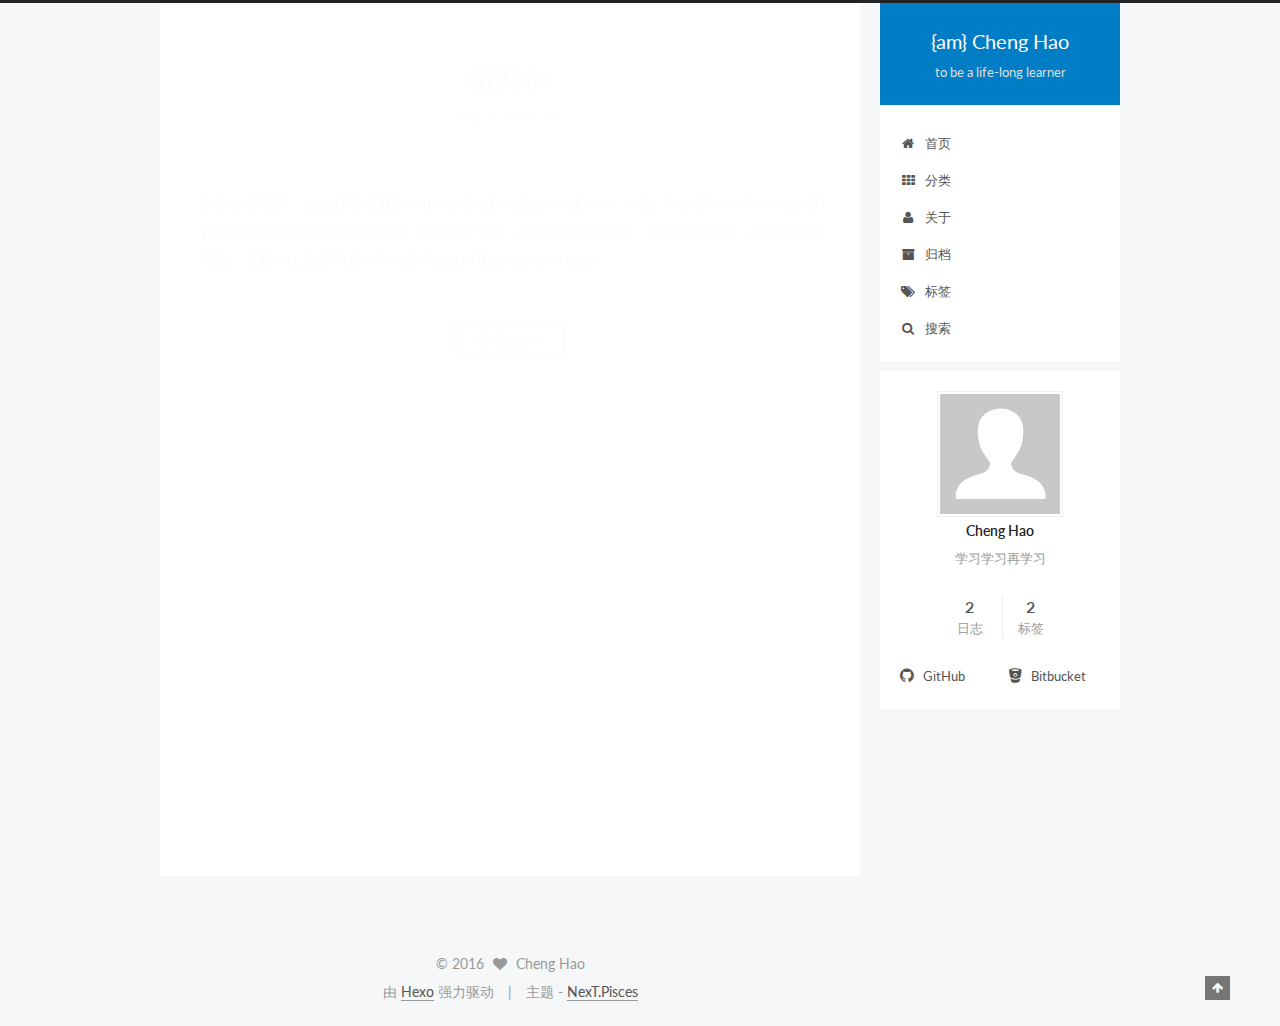
==== index.html @ 6aac7467 "Site updated: 2016-07-26 15:56:38" ====
<!doctype html>



  


<html class="theme-next pisces use-motion">
<head>
  <meta charset="UTF-8"/>
<meta http-equiv="X-UA-Compatible" content="IE=edge,chrome=1" />
<meta name="viewport" content="width=device-width, initial-scale=1, maximum-scale=1"/>



<meta http-equiv="Cache-Control" content="no-transform" />
<meta http-equiv="Cache-Control" content="no-siteapp" />












  
  
  <link href="/vendors/fancybox/source/jquery.fancybox.css?v=2.1.5" rel="stylesheet" type="text/css" />




  
  
  
  

  
    
    
  

  

  

  

  

  
    
    
    <link href="//fonts.googleapis.com/css?family=Lato:300,300italic,400,400italic,700,700italic&subset=latin,latin-ext" rel="stylesheet" type="text/css">
  






<link href="/vendors/font-awesome/css/font-awesome.min.css?v=4.4.0" rel="stylesheet" type="text/css" />

<link href="/css/main.css?v=5.0.1" rel="stylesheet" type="text/css" />


  <meta name="keywords" content="学习, ichenghao" />








  <link rel="shortcut icon" type="image/x-icon" href="/favicon.ico?v=5.0.1" />






<meta name="description" content="学习学习再学习">
<meta property="og:type" content="website">
<meta property="og:title" content="{am} Cheng Hao">
<meta property="og:url" content="https://ichenghao.github.io/index.html">
<meta property="og:site_name" content="{am} Cheng Hao">
<meta property="og:description" content="学习学习再学习">
<meta name="twitter:card" content="summary">
<meta name="twitter:title" content="{am} Cheng Hao">
<meta name="twitter:description" content="学习学习再学习">



<script type="text/javascript" id="hexo.configuration">
  var NexT = window.NexT || {};
  var CONFIG = {
    scheme: 'Pisces',
    sidebar: {"position":"right","display":"post"},
    fancybox: true,
    motion: true,
    duoshuo: {
      userId: 0,
      author: '博主'
    }
  };
</script>




  <link rel="canonical" href="https://ichenghao.github.io/"/>

  <title> {am} Cheng Hao </title>
</head>

<body itemscope itemtype="http://schema.org/WebPage" lang="zh-Hans">

  










  
  
    
  

  <div class="container one-collumn sidebar-position-right 
   page-home 
 ">
    <div class="headband"></div>

    <header id="header" class="header" itemscope itemtype="http://schema.org/WPHeader">
      <div class="header-inner"><div class="site-meta ">
  

  <div class="custom-logo-site-title">
    <a href="/"  class="brand" rel="start">
      <span class="logo-line-before"><i></i></span>
      <span class="site-title">{am} Cheng Hao</span>
      <span class="logo-line-after"><i></i></span>
    </a>
  </div>
  <p class="site-subtitle">to be a life-long learner</p>
</div>

<div class="site-nav-toggle">
  <button>
    <span class="btn-bar"></span>
    <span class="btn-bar"></span>
    <span class="btn-bar"></span>
  </button>
</div>

<nav class="site-nav">
  

  
    <ul id="menu" class="menu">
      
        
        <li class="menu-item menu-item-home">
          <a href="/" rel="section">
            
              <i class="menu-item-icon fa fa-fw fa-home"></i> <br />
            
            首页
          </a>
        </li>
      
        
        <li class="menu-item menu-item-categories">
          <a href="/categories" rel="section">
            
              <i class="menu-item-icon fa fa-fw fa-th"></i> <br />
            
            分类
          </a>
        </li>
      
        
        <li class="menu-item menu-item-about">
          <a href="/about" rel="section">
            
              <i class="menu-item-icon fa fa-fw fa-user"></i> <br />
            
            关于
          </a>
        </li>
      
        
        <li class="menu-item menu-item-archives">
          <a href="/archives" rel="section">
            
              <i class="menu-item-icon fa fa-fw fa-archive"></i> <br />
            
            归档
          </a>
        </li>
      
        
        <li class="menu-item menu-item-tags">
          <a href="/tags" rel="section">
            
              <i class="menu-item-icon fa fa-fw fa-tags"></i> <br />
            
            标签
          </a>
        </li>
      

      
        <li class="menu-item menu-item-search">
          
            <a href="javascript:;" class="popup-trigger">
          
            
              <i class="menu-item-icon fa fa-search fa-fw"></i> <br />
            
            搜索
          </a>
        </li>
      
    </ul>
  

  
    <div class="site-search">
      
  <div class="popup">
 <span class="search-icon fa fa-search"></span>
 <input type="text" id="local-search-input">
 <div id="local-search-result"></div>
 <span class="popup-btn-close">close</span>
</div>


    </div>
  
</nav>

 </div>
    </header>

    <main id="main" class="main">
      <div class="main-inner">
        <div class="content-wrap">
          <div id="content" class="content">
            
  <section id="posts" class="posts-expand">
    
      

  
  

  
  
  

  <article class="post post-type-normal " itemscope itemtype="http://schema.org/Article">

    
      <header class="post-header">

        
        
          <h1 class="post-title" itemprop="name headline">
            
            
              
                
                <a class="post-title-link" href="/2016/07/14/初识Git/" itemprop="url">
                  初识Git
                </a>
              
            
          </h1>
        

        <div class="post-meta">
          <span class="post-time">
            <span class="post-meta-item-icon">
              <i class="fa fa-calendar-o"></i>
            </span>
            <span class="post-meta-item-text">发表于</span>
            <time itemprop="dateCreated" datetime="2016-07-14T09:56:16+08:00" content="2016-07-14">
              2016-07-14
            </time>
          </span>

          

          
            
          

          

          
          

          
        </div>
      </header>
    


    <div class="post-body" itemprop="articleBody">

      
      

      
        
          
          刚开始学习Git，在执行了几遍$ mkdir test$ cd test$ git init$ echo "Hello, World!" &gt; helloworld.txt$ git add helloworld.txt$ git commit -m 'initial'
之后，还是感觉不太明白，索性硬着头皮，从工作原理开始。

从根本上来讲Git是一个内容寻址文件系统（content-addr
          ...

          <div class="post-more-link text-center">
            <a class="btn" href="/2016/07/14/初识Git/#more" rel="contents">
              阅读全文 &raquo;
            </a>
          </div>
        
      
    </div>

    <div>
      
    </div>

    <div>
      
    </div>

    <footer class="post-footer">
      

      

      
      
        <div class="post-eof"></div>
      
    </footer>
  </article>


    
      

  
  

  
  
  

  <article class="post post-type-normal " itemscope itemtype="http://schema.org/Article">

    
      <header class="post-header">

        
        
          <h1 class="post-title" itemprop="name headline">
            
            
              
                
                <a class="post-title-link" href="/2016/07/07/使用Hexo写博客/" itemprop="url">
                  使用Hexo写博客
                </a>
              
            
          </h1>
        

        <div class="post-meta">
          <span class="post-time">
            <span class="post-meta-item-icon">
              <i class="fa fa-calendar-o"></i>
            </span>
            <span class="post-meta-item-text">发表于</span>
            <time itemprop="dateCreated" datetime="2016-07-07T07:07:07+08:00" content="2016-07-07">
              2016-07-07
            </time>
          </span>

          

          
            
          

          

          
          

          
        </div>
      </header>
    


    <div class="post-body" itemprop="articleBody">

      
      

      
        
          
          学习一门新技能，一个方法就是照着文档或教程“一步一步跟下来”，然后重复再重复……开始可能不理解，慢慢地就变成“理所当然”了。
什么是HexoHexo是一个快速、简洁且高效的博客框架。Hexo使用Markdown解析文章，几秒即可生成静态网页。
安装安装Git
Windows：下载安装程序进行安装
Ubuntu：sudo apt-get intall git
CentOS：sudo yum inst
          ...

          <div class="post-more-link text-center">
            <a class="btn" href="/2016/07/07/使用Hexo写博客/#more" rel="contents">
              阅读全文 &raquo;
            </a>
          </div>
        
      
    </div>

    <div>
      
    </div>

    <div>
      
    </div>

    <footer class="post-footer">
      

      

      
      
        <div class="post-eof"></div>
      
    </footer>
  </article>


    
  </section>

  


          </div>
          


          

        </div>
        
          
  
  <div class="sidebar-toggle">
    <div class="sidebar-toggle-line-wrap">
      <span class="sidebar-toggle-line sidebar-toggle-line-first"></span>
      <span class="sidebar-toggle-line sidebar-toggle-line-middle"></span>
      <span class="sidebar-toggle-line sidebar-toggle-line-last"></span>
    </div>
  </div>

  <aside id="sidebar" class="sidebar">
    <div class="sidebar-inner">

      

      

      <section class="site-overview sidebar-panel  sidebar-panel-active ">
        <div class="site-author motion-element" itemprop="author" itemscope itemtype="http://schema.org/Person">
          <img class="site-author-image" itemprop="image"
               src="/images/avatar.gif"
               alt="Cheng Hao" />
          <p class="site-author-name" itemprop="name">Cheng Hao</p>
          <p class="site-description motion-element" itemprop="description">学习学习再学习</p>
        </div>
        <nav class="site-state motion-element">
          <div class="site-state-item site-state-posts">
            <a href="/archives">
              <span class="site-state-item-count">2</span>
              <span class="site-state-item-name">日志</span>
            </a>
          </div>

          

          
            <div class="site-state-item site-state-tags">
              <a href="/tags">
                <span class="site-state-item-count">2</span>
                <span class="site-state-item-name">标签</span>
              </a>
            </div>
          

        </nav>

        

        <div class="links-of-author motion-element">
          
            
              <span class="links-of-author-item">
                <a href="https://github.com/ichenghao" target="_blank" title="GitHub">
                  
                    <i class="fa fa-fw fa-github"></i>
                  
                  GitHub
                </a>
              </span>
            
              <span class="links-of-author-item">
                <a href="https://bitbucket.org/ichenghao" target="_blank" title="Bitbucket">
                  
                    <i class="fa fa-fw fa-bitbucket"></i>
                  
                  Bitbucket
                </a>
              </span>
            
          
        </div>

        
        

        
        

      </section>

      

    </div>
  </aside>


        
      </div>
    </main>

    <footer id="footer" class="footer">
      <div class="footer-inner">
        <div class="copyright" >
  
  &copy; 
  <span itemprop="copyrightYear">2016</span>
  <span class="with-love">
    <i class="fa fa-heart"></i>
  </span>
  <span class="author" itemprop="copyrightHolder">Cheng Hao</span>
</div>

<div class="powered-by">
  由 <a class="theme-link" href="http://hexo.io">Hexo</a> 强力驱动
</div>

<div class="theme-info">
  主题 -
  <a class="theme-link" href="https://github.com/iissnan/hexo-theme-next">
    NexT.Pisces
  </a>
</div>

        

        
      </div>
    </footer>

    <div class="back-to-top">
      <i class="fa fa-arrow-up"></i>
    </div>
  </div>

  

<script type="text/javascript">
  if (Object.prototype.toString.call(window.Promise) !== '[object Function]') {
    window.Promise = null;
  }
</script>









  



  
  <script type="text/javascript" src="/vendors/jquery/index.js?v=2.1.3"></script>

  
  <script type="text/javascript" src="/vendors/fastclick/lib/fastclick.min.js?v=1.0.6"></script>

  
  <script type="text/javascript" src="/vendors/jquery_lazyload/jquery.lazyload.js?v=1.9.7"></script>

  
  <script type="text/javascript" src="/vendors/velocity/velocity.min.js?v=1.2.1"></script>

  
  <script type="text/javascript" src="/vendors/velocity/velocity.ui.min.js?v=1.2.1"></script>

  
  <script type="text/javascript" src="/vendors/fancybox/source/jquery.fancybox.pack.js?v=2.1.5"></script>


  


  <script type="text/javascript" src="/js/src/utils.js?v=5.0.1"></script>

  <script type="text/javascript" src="/js/src/motion.js?v=5.0.1"></script>



  
  


  <script type="text/javascript" src="/js/src/affix.js?v=5.0.1"></script>

  <script type="text/javascript" src="/js/src/schemes/pisces.js?v=5.0.1"></script>



  

  


  <script type="text/javascript" src="/js/src/bootstrap.js?v=5.0.1"></script>



  



  




  
  
  <script type="text/javascript">
    // Popup Window;
    var isfetched = false;
    // Search DB path;
    var search_path = "search.xml";
    if (search_path.length == 0) {
       search_path = "search.xml";
    }
    var path = "/" + search_path;
    // monitor main search box;

    function proceedsearch() {
      $("body").append('<div class="popoverlay">').css('overflow', 'hidden');
      $('.popup').toggle();

    }
    // search function;
    var searchFunc = function(path, search_id, content_id) {
    'use strict';
    $.ajax({
        url: path,
        dataType: "xml",
        async: true,
        success: function( xmlResponse ) {
            // get the contents from search data
            isfetched = true;
            $('.popup').detach().appendTo('.header-inner');
            var datas = $( "entry", xmlResponse ).map(function() {
                return {
                    title: $( "title", this ).text(),
                    content: $("content",this).text(),
                    url: $( "url" , this).text()
                };
            }).get();
            var $input = document.getElementById(search_id);
            var $resultContent = document.getElementById(content_id);
            $input.addEventListener('input', function(){
                var matchcounts = 0;
                var str='<ul class=\"search-result-list\">';
                var keywords = this.value.trim().toLowerCase().split(/[\s\-]+/);
                $resultContent.innerHTML = "";
                if (this.value.trim().length > 1) {
                // perform local searching
                datas.forEach(function(data) {
                    var isMatch = true;
                    var content_index = [];
                    var data_title = data.title.trim().toLowerCase();
                    var data_content = data.content.trim().replace(/<[^>]+>/g,"").toLowerCase();
                    var data_url = data.url;
                    var index_title = -1;
                    var index_content = -1;
                    var first_occur = -1;
                    // only match artiles with not empty titles and contents
                    if(data_title != '' && data_content != '') {
                        keywords.forEach(function(keyword, i) {
                            index_title = data_title.indexOf(keyword);
                            index_content = data_content.indexOf(keyword);
                            if( index_title < 0 && index_content < 0 ){
                                isMatch = false;
                            } else {
                                if (index_content < 0) {
                                    index_content = 0;
                                }
                                if (i == 0) {
                                    first_occur = index_content;
                                }
                            }
                        });
                    }
                    // show search results
                    if (isMatch) {
                        matchcounts += 1;
                        str += "<li><a href='"+ data_url +"' class='search-result-title'>"+ data_title +"</a>";
                        var content = data.content.trim().replace(/<[^>]+>/g,"");
                        if (first_occur >= 0) {
                            // cut out 100 characters
                            var start = first_occur - 20;
                            var end = first_occur + 80;
                            if(start < 0){
                                start = 0;
                            }
                            if(start == 0){
                                end = 50;
                            }
                            if(end > content.length){
                                end = content.length;
                            }
                            var match_content = content.substring(start, end);
                            // highlight all keywords
                            keywords.forEach(function(keyword){
                                var regS = new RegExp(keyword, "gi");
                                match_content = match_content.replace(regS, "<b class=\"search-keyword\">"+keyword+"</b>");
                            });

                            str += "<p class=\"search-result\">" + match_content +"...</p>"
                        }
                        str += "</li>";
                    }
                })};
                str += "</ul>";
                if (matchcounts == 0) { str = '<div id="no-result"><i class="fa fa-frown-o fa-5x" /></div>' }
                if (keywords == "") { str = '<div id="no-result"><i class="fa fa-search fa-5x" /></div>' }
                $resultContent.innerHTML = str;
            });
            proceedsearch();
        }
    });}

    // handle and trigger popup window;
    $('.popup-trigger').click(function(e) {
      e.stopPropagation();
      if (isfetched == false) {
        searchFunc(path, 'local-search-input', 'local-search-result');
      } else {
        proceedsearch();
      };

    });

    $('.popup-btn-close').click(function(e){
      $('.popup').hide();
      $(".popoverlay").remove();
      $('body').css('overflow', '');
    });
    $('.popup').click(function(e){
      e.stopPropagation();
    });
  </script>


  

  

  

</body>
</html>
---- css/main.css ----
/* normalize.css v3.0.2 | MIT License | git.io/normalize */
html {
  font-family: sans-serif; /* 1 */
  -ms-text-size-adjust: 100%; /* 2 */
  -webkit-text-size-adjust: 100%; /* 2 */
}
body {
  margin: 0;
}
article,
aside,
details,
figcaption,
figure,
footer,
header,
hgroup,
main,
menu,
nav,
section,
summary {
  display: block;
}
audio,
canvas,
progress,
video {
  display: inline-block; /* 1 */
  vertical-align: baseline; /* 2 */
}
audio:not([controls]) {
  display: none;
  height: 0;
}
[hidden],
template {
  display: none;
}
a {
  background-color: transparent;
}
a:active,
a:hover {
  outline: 0;
}
abbr[title] {
  border-bottom: 1px dotted;
}
b,
strong {
  font-weight: bold;
}
dfn {
  font-style: italic;
}
h1 {
  font-size: 2em;
  margin: 0.67em 0;
}
mark {
  background: #ff0;
  color: #000;
}
small {
  font-size: 80%;
}
sub,
sup {
  font-size: 75%;
  line-height: 0;
  position: relative;
  vertical-align: baseline;
}
sup {
  top: -0.5em;
}
sub {
  bottom: -0.25em;
}
img {
  border: 0;
}
svg:not(:root) {
  overflow: hidden;
}
figure {
  margin: 1em 40px;
}
hr {
  -moz-box-sizing: content-box;
  box-sizing: content-box;
  height: 0;
}
pre {
  overflow: auto;
}
code,
kbd,
pre,
samp {
  font-family: monospace, monospace;
  font-size: 1em;
}
button,
input,
optgroup,
select,
textarea {
  color: inherit; /* 1 */
  font: inherit; /* 2 */
  margin: 0; /* 3 */
}
button {
  overflow: visible;
}
button,
select {
  text-transform: none;
}
button,
html input[type="button"],
input[type="reset"],
input[type="submit"] {
  -webkit-appearance: button; /* 2 */
  cursor: pointer; /* 3 */
}
button[disabled],
html input[disabled] {
  cursor: default;
}
button::-moz-focus-inner,
input::-moz-focus-inner {
  border: 0;
  padding: 0;
}
input {
  line-height: normal;
}
input[type="checkbox"],
input[type="radio"] {
  box-sizing: border-box; /* 1 */
  padding: 0; /* 2 */
}
input[type="number"]::-webkit-inner-spin-button,
input[type="number"]::-webkit-outer-spin-button {
  height: auto;
}
input[type="search"] {
  -webkit-appearance: textfield; /* 1 */
  -moz-box-sizing: content-box;
  -webkit-box-sizing: content-box; /* 2 */
  box-sizing: content-box;
}
input[type="search"]::-webkit-search-cancel-button,
input[type="search"]::-webkit-search-decoration {
  -webkit-appearance: none;
}
fieldset {
  border: 1px solid #c0c0c0;
  margin: 0 2px;
  padding: 0.35em 0.625em 0.75em;
}
legend {
  border: 0; /* 1 */
  padding: 0; /* 2 */
}
textarea {
  overflow: auto;
}
optgroup {
  font-weight: bold;
}
table {
  border-collapse: collapse;
  border-spacing: 0;
}
td,
th {
  padding: 0;
}
::selection {
  background: #262a30;
  color: #fff;
}
body {
  position: relative;
  font-family: 'Lato', "PingFang SC", "Microsoft YaHei", sans-serif;
  font-size: 14px;
  line-height: 2;
  color: #555;
  background: #fff;
}
@media (max-width: 767px) {
  body {
    padding-right: 0 !important;
  }
}
@media (min-width: 768px) and (max-width: 991px) {
  body {
    padding-right: 0 !important;
  }
}
@media (min-width: 1600px) {
  body {
    font-size: 16px;
  }
}
h1,
h2,
h3,
h4,
h5,
h6 {
  margin: 0;
  padding: 0;
  font-weight: bold;
  line-height: 1.5;
  font-family: 'Lato', "PingFang SC", "Microsoft YaHei", sans-serif;
}
h2,
h3,
h4,
h5,
h6 {
  margin: 20px 0 15px;
}
h1 {
  font-size: 22px;
}
@media (max-width: 767px) {
  h1 {
    font-size: 18px;
  }
}
h2 {
  font-size: 20px;
}
@media (max-width: 767px) {
  h2 {
    font-size: 16px;
  }
}
h3 {
  font-size: 18px;
}
@media (max-width: 767px) {
  h3 {
    font-size: 14px;
  }
}
h4 {
  font-size: 16px;
}
@media (max-width: 767px) {
  h4 {
    font-size: 12px;
  }
}
h5 {
  font-size: 14px;
}
@media (max-width: 767px) {
  h5 {
    font-size: 10px;
  }
}
h6 {
  font-size: 12px;
}
@media (max-width: 767px) {
  h6 {
    font-size: 8px;
  }
}
p {
  margin: 0 0 25px 0;
}
a {
  color: #555;
  text-decoration: none;
  border-bottom: 1px solid #999;
  word-wrap: break-word;
}
a:hover {
  color: #222;
  border-bottom-color: #222;
}
ul {
  list-style: none;
}
blockquote {
  margin: 0;
  padding: 0;
}
img {
  display: block;
  margin: auto;
  max-width: 100%;
  height: auto;
}
hr {
  margin: 40px 0;
  height: 3px;
  border: none;
  background-color: #ddd;
  background-image: repeating-linear-gradient(-45deg, #fff, #fff 4px, transparent 4px, transparent 8px);
}
blockquote {
  padding: 0 15px;
  color: #666;
  border-left: 4px solid #ddd;
}
blockquote cite::before {
  content: "-";
  padding: 0 5px;
}
dt {
  font-weight: 700;
}
dd {
  margin: 0;
  padding: 0;
}
.text-left {
  text-align: left;
}
.text-center {
  text-align: center;
}
.text-right {
  text-align: right;
}
.text-justify {
  text-align: justify;
}
.text-nowrap {
  white-space: nowrap;
}
.text-lowercase {
  text-transform: lowercase;
}
.text-uppercase {
  text-transform: uppercase;
}
.text-capitalize {
  text-transform: capitalize;
}
.center-block {
  display: block;
  margin-left: auto;
  margin-right: auto;
}
.clearfix:before,
.clearfix:after {
  content: " ";
  display: table;
}
.clearfix:after {
  clear: both;
}
.pullquote {
  width: 45%;
}
.pullquote.left {
  float: left;
  margin-left: 5px;
  margin-right: 10px;
}
.pullquote.right {
  float: right;
  margin-left: 10px;
  margin-right: 5px;
}
.affix.affix.affix {
  position: fixed;
}
.translation {
  margin-top: -20px;
  font-size: 14px;
  color: #999;
}
.scrollbar-measure {
  width: 100px;
  height: 100px;
  overflow: scroll;
  position: absolute;
  top: -9999px;
}
.use-motion .motion-element {
  opacity: 0;
}
#local-search-input {
  padding: 3px;
  border: none;
  text-indent: 14px;
  border-radius: 0;
  width: 140px;
  outline: none;
  border-bottom: 1px solid #999;
  background: inherit;
  opacity: 0.5;
}
#local-search-input:focus {
  opacity: 1;
}
.search-icon {
  position: absolute;
  top: 9px;
}
table {
  margin: 20px 0;
  width: 100%;
  border-collapse: collapse;
  border-spacing: 0;
  border: 1px solid #ddd;
  font-size: 14px;
  table-layout: fixed;
  word-wrap: break-all;
}
table>tbody>tr:nth-of-type(odd) {
  background-color: #f9f9f9;
}
table>tbody>tr:hover {
  background-color: #f5f5f5;
}
caption,
th,
td {
  padding: 8px;
  text-align: left;
  vertical-align: middle;
  font-weight: normal;
}
th,
td {
  border-bottom: 3px solid #ddd;
  border-right: 1px solid #eee;
}
th {
  padding-bottom: 10px;
  font-weight: 700;
}
td {
  border-bottom-width: 1px;
}
html,
body {
  height: 100%;
}
.container {
  position: relative;
  min-height: 100%;
}
.header-inner {
  margin: 0 auto;
  padding: 100px 0 70px;
  width: 700px;
}
@media (min-width: 1600px) {
  .container .header-inner {
    width: 900px;
  }
}
.main {
  padding-bottom: 150px;
}
.main-inner {
  margin: 0 auto;
  width: 700px;
}
@media (min-width: 1600px) {
  .container .main-inner {
    width: 900px;
  }
}
.footer {
  position: absolute;
  left: 0;
  bottom: 0;
  width: 100%;
  min-height: 50px;
}
.footer-inner {
  box-sizing: border-box;
  margin: 20px auto;
  width: 700px;
}
@media (min-width: 1600px) {
  .container .footer-inner {
    width: 900px;
  }
}
pre,
.highlight {
  overflow: auto;
  margin: 20px 0;
  padding: 15px;
  font-size: 13px;
  color: #4d4d4c;
  background: #f7f7f7;
  line-height: 1.6;
}
pre,
code {
  font-family: consolas, Menlo, "PingFang SC", "Microsoft YaHei", monospace;
}
code {
  padding: 2px 4px;
  word-break: break-all;
  color: #555;
  background: #eee;
  border-radius: 4px;
  font-size: 13px;
}
pre code {
  padding: 0;
  color: #4d4d4c;
  background: none;
  text-shadow: none;
}
.highlight pre {
  border: none;
  margin: 0;
  padding: 1px;
}
.highlight table {
  margin: 0;
  width: auto;
  border: none;
}
.highlight td {
  border: none;
  padding: 0;
}
.highlight figcaption {
  font-size: 1em;
  color: #4d4d4c;
  line-height: 1em;
  margin-bottom: 1em;
}
.highlight figcaption:before,
.highlight figcaption:after {
  content: " ";
  display: table;
}
.highlight figcaption:after {
  clear: both;
}
.highlight figcaption a {
  float: right;
  color: #4d4d4c;
}
.highlight figcaption a:hover {
  border-bottom-color: #4d4d4c;
}
.highlight .gutter pre {
  color: #666;
  text-align: right;
  padding-right: 20px;
}
.highlight .line {
  height: 20px;
}
.gist table {
  width: auto;
}
.gist table td {
  border: none;
}
pre .comment {
  color: #8e908c;
}
pre .variable,
pre .attribute,
pre .tag,
pre .regexp,
pre .ruby .constant,
pre .xml .tag .title,
pre .xml .pi,
pre .xml .doctype,
pre .html .doctype,
pre .css .id,
pre .css .class,
pre .css .pseudo {
  color: #c82829;
}
pre .number,
pre .preprocessor,
pre .built_in,
pre .literal,
pre .params,
pre .constant,
pre .command {
  color: #f5871f;
}
pre .ruby .class .title,
pre .css .rules .attribute,
pre .string,
pre .value,
pre .inheritance,
pre .header,
pre .ruby .symbol,
pre .xml .cdata,
pre .special,
pre .number,
pre .formula {
  color: #718c00;
}
pre .title,
pre .css .hexcolor {
  color: #3e999f;
}
pre .function,
pre .python .decorator,
pre .python .title,
pre .ruby .function .title,
pre .ruby .title .keyword,
pre .perl .sub,
pre .javascript .title,
pre .coffeescript .title {
  color: #4271ae;
}
pre .keyword,
pre .javascript .function {
  color: #8959a8;
}
.full-image.full-image.full-image {
  border: none;
  max-width: 100%;
  width: auto;
  margin: 20px auto;
}
@media (min-width: 992px) {
  .full-image.full-image.full-image {
    max-width: none;
    width: 126%;
    margin: 0 -13%;
  }
}
.blockquote-center,
.page-home .post-type-quote blockquote,
.page-post-detail .post-type-quote blockquote {
  position: relative;
  margin: 40px 0;
  padding: 0;
  border-left: none;
  text-align: center;
}
.blockquote-center::before,
.page-home .post-type-quote blockquote::before,
.page-post-detail .post-type-quote blockquote::before,
.blockquote-center::after,
.page-home .post-type-quote blockquote::after,
.page-post-detail .post-type-quote blockquote::after {
  position: absolute;
  content: ' ';
  display: block;
  width: 100%;
  height: 24px;
  opacity: 0.2;
  background-repeat: no-repeat;
  background-position: 0 -6px;
  background-size: 22px 22px;
}
.blockquote-center::before,
.page-home .post-type-quote blockquote::before,
.page-post-detail .post-type-quote blockquote::before {
  top: -20px;
  background-image: url("../images/quote-l.svg");
  border-top: 1px solid #ccc;
}
.blockquote-center::after,
.page-home .post-type-quote blockquote::after,
.page-post-detail .post-type-quote blockquote::after {
  bottom: -20px;
  background-image: url("../images/quote-r.svg");
  border-bottom: 1px solid #ccc;
  background-position: 100% 8px;
}
.blockquote-center p,
.page-home .post-type-quote blockquote p,
.page-post-detail .post-type-quote blockquote p,
.blockquote-center div,
.page-home .post-type-quote blockquote div,
.page-post-detail .post-type-quote blockquote div {
  text-align: center;
}
.post .post-body .group-picture img {
  box-sizing: border-box;
  padding: 0 3px;
  border: none;
}
.post .group-picture-row {
  overflow: hidden;
  margin-top: 6px;
}
.post .group-picture-row:first-child {
  margin-top: 0;
}
.post .group-picture-column {
  float: left;
}
.page-post-detail .post-body .group-picture-column {
  float: none;
  margin-top: 10px;
  width: auto !important;
}
.page-post-detail .post-body .group-picture-column img {
  margin: 0 auto;
}
.page-archive .group-picture-container {
  overflow: hidden;
}
.page-archive .group-picture-row {
  float: left;
}
.page-archive .group-picture-row:first-child {
  margin-top: 6px;
}
.page-archive .group-picture-column {
  max-width: 150px;
  max-height: 150px;
}
.btn {
  display: inline-block;
  padding: 0 20px;
  font-size: 14px;
  color: #fff;
  background: #222;
  border: 2px solid #555;
  text-decoration: none;
  border-radius: 0;
  transition-property: background-color;
  transition-duration: 0.2s;
  transition-timing-function: ease-in-out;
  transition-delay: 0s;
}
.btn:hover,
.post-more-link .btn:hover {
  border-color: #222;
  color: #fff;
  background: #222;
}
.btn-bar {
  display: block;
  width: 22px;
  height: 2px;
  background: #555;
  border-radius: 1px;
}
.btn-bar+.btn-bar {
  margin-top: 4px;
}
.pagination {
  margin: 120px 0 40px;
  text-align: center;
  border-top: 1px solid #eee;
}
.page-number-basic,
.pagination .prev,
.pagination .next,
.pagination .page-number,
.pagination .space {
  display: inline-block;
  position: relative;
  top: -1px;
  margin: 0 10px;
  padding: 0 10px;
  line-height: 30px;
}
@media (max-width: 767px) {
  .page-number-basic,
  .pagination .prev,
  .pagination .next,
  .pagination .page-number,
  .pagination .space {
    margin: 0 5px;
  }
}
.pagination .prev,
.pagination .next,
.pagination .page-number {
  border-bottom: 0;
  border-top: 1px solid #eee;
  transition-property: border-color;
  transition-duration: 0.2s;
  transition-timing-function: ease-in-out;
  transition-delay: 0s;
}
.pagination .prev:hover,
.pagination .next:hover,
.pagination .page-number:hover {
  border-top-color: #222;
}
.pagination .space {
  padding: 0;
  margin: 0;
}
.pagination .prev {
  margin-left: 0;
}
.pagination .next {
  margin-right: 0;
}
.pagination .page-number.current {
  color: #fff;
  background: #ccc;
  border-top-color: #ccc;
}
@media (max-width: 767px) {
  .pagination {
    border-top: none;
  }
  .pagination .prev,
  .pagination .next,
  .pagination .page-number {
    margin-bottom: 10px;
    border-top: 0;
    border-bottom: 1px solid #eee;
  }
  .pagination .prev:hover,
  .pagination .next:hover,
  .pagination .page-number:hover {
    border-bottom-color: #222;
  }
}
.comments {
  margin: 60px 20px 0;
}
.tag-cloud {
  text-align: center;
}
.tag-cloud a {
  display: inline-block;
  margin: 10px;
}
.back-to-top {
  box-sizing: border-box;
  position: fixed;
  bottom: -100px;
  right: 50px;
  z-index: 1050;
  padding: 0 6px;
  width: 25px;
  background: #222;
  font-size: 12px;
  opacity: 0.6;
  color: #fff;
  cursor: pointer;
  text-align: center;
  -webkit-transform: translateZ(0);
  transition-property: bottom;
  transition-duration: 0.2s;
  transition-timing-function: ease-in-out;
  transition-delay: 0s;
}
@media (max-width: 767px) {
  .back-to-top {
    display: none;
  }
}
@media (min-width: 768px) and (max-width: 991px) {
  .back-to-top {
    display: none;
  }
}
.back-to-top.back-to-top-on {
  bottom: 40px;
}
.header {
  background: #fff;
}
.header-inner {
  position: relative;
}
.headband {
  height: 3px;
  background: #222;
}
.site-meta {
  margin: 0;
  text-align: center;
}
@media (max-width: 767px) {
  .site-meta {
    text-align: center;
  }
}
.brand {
  position: relative;
  display: inline-block;
  padding: 0 40px;
  color: #fff;
  background: #222;
  border-bottom: none;
}
.brand:hover {
  color: #fff;
}
.logo {
  display: inline-block;
  margin-right: 5px;
  line-height: 36px;
  vertical-align: top;
}
.site-title {
  display: inline-block;
  vertical-align: top;
  line-height: 36px;
  font-size: 20px;
  font-weight: normal;
  font-family: 'Lato', "PingFang SC", "Microsoft YaHei", sans-serif;
}
.site-subtitle {
  margin-top: 10px;
  font-size: 13px;
  color: #ddd;
}
.use-motion .brand {
  opacity: 0;
}
.use-motion .logo,
.use-motion .site-title,
.use-motion .site-subtitle {
  opacity: 0;
  position: relative;
  top: -10px;
}
.site-nav-toggle {
  display: none;
  position: absolute;
  top: 10px;
  left: 10px;
}
@media (max-width: 767px) {
  .site-nav-toggle {
    display: block;
  }
}
.site-nav-toggle button {
  margin-top: 2px;
  padding: 9px 10px;
  background: transparent;
  border: none;
}
@media (max-width: 767px) {
  .site-nav {
    display: none;
    margin: 0 -10px;
    padding: 0 10px;
    clear: both;
    border-top: 1px solid #ddd;
  }
}
@media (min-width: 768px) and (max-width: 991px) {
  .site-nav {
    display: block !important;
  }
}
@media (min-width: 992px) {
  .site-nav {
    display: block !important;
  }
}
.menu {
  margin-top: 20px;
  padding-left: 0;
  text-align: center;
}
.menu .menu-item {
  display: inline-block;
  margin: 0 10px;
}
@media screen and (max-width: 767px) {
  .menu .menu-item {
    margin-top: 10px;
  }
}
.menu .menu-item a {
  display: block;
  font-size: 13px;
  text-transform: capitalize;
  line-height: inherit;
  border-bottom: 1px solid transparent;
  transition-property: border-color;
  transition-duration: 0.2s;
  transition-timing-function: ease-in-out;
  transition-delay: 0s;
}
.menu .menu-item a:hover,
.menu-item-active a {
  border-bottom-color: #222;
}
.menu .menu-item .fa {
  margin-right: 5px;
}
.use-motion .menu-item {
  opacity: 0;
}
.post-body {
  font-family: 'Lato', "PingFang SC", "Microsoft YaHei", sans-serif;
}
@media (max-width: 767px) {
  .post-body {
    word-break: break-word;
  }
}
.post-body .fancybox img {
  display: block !important;
  margin: 0 auto;
  cursor: pointer;
  cursor: zoom-in;
  cursor: -webkit-zoom-in;
}
.post-body .image-caption,
.post-body .figure .caption {
  margin: 10px auto 15px;
  text-align: center;
  font-size: 14px;
  color: #999;
  font-weight: bold;
  line-height: 1;
}
.post-sticky-flag {
  display: inline-block;
  font-size: 16px;
  -ms-transform: rotate(30deg);
  -webkit-transform: rotate(30deg);
  -moz-transform: rotate(30deg);
  -ms-transform: rotate(30deg);
  -o-transform: rotate(30deg);
  transform: rotate(30deg);
}
.posts-expand {
  padding-top: 40px;
}
@media (max-width: 767px) {
  .posts-expand {
    margin: 0 20px;
  }
  .post-body pre,
  .post-body .highlight {
    padding: 10px;
  }
  .post-body pre .gutter pre,
  .post-body .highlight .gutter pre {
    padding-right: 10px;
  }
}
@media (min-width: 992px) {
  .posts-expand .post-body {
    text-align: justify;
  }
}
.posts-expand .post-body h2,
.posts-expand .post-body h3,
.posts-expand .post-body h4,
.posts-expand .post-body h5,
.posts-expand .post-body h6 {
  padding-top: 10px;
}
.posts-expand .post-body h2 .header-anchor,
.posts-expand .post-body h3 .header-anchor,
.posts-expand .post-body h4 .header-anchor,
.posts-expand .post-body h5 .header-anchor,
.posts-expand .post-body h6 .header-anchor {
  float: right;
  margin-left: 10px;
  color: #ccc;
  border-bottom-style: none;
  visibility: hidden;
}
.posts-expand .post-body h2 .header-anchor:hover,
.posts-expand .post-body h3 .header-anchor:hover,
.posts-expand .post-body h4 .header-anchor:hover,
.posts-expand .post-body h5 .header-anchor:hover,
.posts-expand .post-body h6 .header-anchor:hover {
  color: inherit;
}
.posts-expand .post-body h2:hover .header-anchor,
.posts-expand .post-body h3:hover .header-anchor,
.posts-expand .post-body h4:hover .header-anchor,
.posts-expand .post-body h5:hover .header-anchor,
.posts-expand .post-body h6:hover .header-anchor {
  visibility: visible;
}
.posts-expand .post-body ul li {
  list-style: circle;
}
.posts-expand .post-body img {
  box-sizing: border-box;
  margin: auto;
  padding: 3px;
  border: 1px solid #ddd;
}
.posts-expand .fancybox img {
  margin: 0 auto;
}
@media (max-width: 767px) {
  .posts-collapse {
    margin: 0 20px;
  }
  .posts-collapse .post-title,
  .posts-collapse .post-meta {
    display: block;
    width: auto;
    text-align: left;
  }
}
.posts-collapse {
  position: relative;
  z-index: 1010;
  margin-left: 55px;
}
.posts-collapse::after {
  content: " ";
  position: absolute;
  top: 20px;
  left: 0;
  margin-left: -2px;
  width: 4px;
  height: 100%;
  background: #f5f5f5;
  z-index: -1;
}
@media (max-width: 767px) {
  .posts-collapse {
    margin: 0 20px;
  }
}
.posts-collapse .collection-title {
  position: relative;
  margin: 60px 0;
}
.posts-collapse .collection-title h2 {
  margin-left: 20px;
}
.posts-collapse .collection-title small {
  color: #bbb;
}
.posts-collapse .collection-title::before {
  content: " ";
  position: absolute;
  left: 0;
  top: 50%;
  margin-left: -4px;
  margin-top: -4px;
  width: 8px;
  height: 8px;
  background: #bbb;
  border-radius: 50%;
}
.posts-collapse .post {
  margin: 30px 0;
}
.posts-collapse .post-header {
  position: relative;
  transition-duration: 0.2s;
  transition-timing-function: ease-in-out;
  transition-delay: 0s;
  transition-property: border;
  border-bottom: 1px dashed #ccc;
}
.posts-collapse .post-header::before {
  content: " ";
  position: absolute;
  left: 0;
  top: 12px;
  width: 6px;
  height: 6px;
  margin-left: -4px;
  background: #bbb;
  border-radius: 50%;
  border: 1px solid #fff;
  transition-duration: 0.2s;
  transition-timing-function: ease-in-out;
  transition-delay: 0s;
  transition-property: background;
}
.posts-collapse .post-header:hover {
  border-bottom-color: #666;
}
.posts-collapse .post-header:hover::before {
  background: #222;
}
.posts-collapse .post-meta {
  position: absolute;
  font-size: 12px;
  left: 20px;
  top: 5px;
}
.posts-collapse .post-comments-count {
  display: none;
}
.posts-collapse .post-title {
  margin-left: 60px;
  font-size: 16px;
  font-weight: normal;
  line-height: inherit;
}
.posts-collapse .post-title::after {
  margin-left: 3px;
  opacity: 0.6;
}
.posts-collapse .post-title a {
  color: #666;
  border-bottom: none;
}
.page-home .post-type-quote .post-header,
.page-post-detail .post-type-quote .post-header,
.page-home .post-type-quote .post-tags,
.page-post-detail .post-type-quote .post-tags {
  display: none;
}
.posts-expand .post-title {
  font-size: 26px;
  text-align: center;
  word-break: break-word;
  font-weight: 300;
}
@media (max-width: 767px) {
  .posts-expand .post-title {
    font-size: 22px;
  }
}
.posts-expand .post-title-link {
  display: inline-block;
  position: relative;
  color: #555;
  border-bottom: none;
  line-height: 1.2;
  vertical-align: top;
}
.posts-expand .post-title-link::before {
  content: "";
  position: absolute;
  width: 100%;
  height: 2px;
  bottom: 0;
  left: 0;
  background-color: #000;
  visibility: hidden;
  -webkit-transform: scaleX(0);
  -moz-transform: scaleX(0);
  -ms-transform: scaleX(0);
  -o-transform: scaleX(0);
  transform: scaleX(0);
  transition-duration: 0.2s;
  transition-timing-function: ease-in-out;
  transition-delay: 0s;
}
.posts-expand .post-title-link:hover::before {
  visibility: visible;
  -webkit-transform: scaleX(1);
  -moz-transform: scaleX(1);
  -ms-transform: scaleX(1);
  -o-transform: scaleX(1);
  transform: scaleX(1);
}
.posts-expand .post-title-link .fa {
  font-size: 16px;
}
.posts-expand .post-meta {
  margin: 3px 0 60px 0;
  color: #999;
  font-family: 'Lato', "PingFang SC", "Microsoft YaHei", sans-serif;
  font-size: 12px;
  text-align: center;
}
.posts-expand .post-meta .post-category-list {
  display: inline-block;
  margin: 0;
  padding: 3px;
}
.posts-expand .post-meta .post-category-list-link {
  color: #999;
}
.post-meta-item-icon {
  display: none;
  margin-right: 3px;
}
@media (min-width: 768px) and (max-width: 991px) {
  .post-meta-item-icon {
    display: inline-block;
  }
}
@media (max-width: 767px) {
  .post-meta-item-icon {
    display: inline-block;
  }
}
@media (min-width: 768px) and (max-width: 991px) {
  .post-meta-item-text {
    display: none;
  }
}
@media (max-width: 767px) {
  .post-meta-item-text {
    display: none;
  }
}
@media (max-width: 767px) {
  .posts-expand .post-comments-count {
    display: none;
  }
}
.post-more-link {
  margin-top: 50px;
}
.post-more-link .btn {
  color: #555;
  font-size: 14px;
  background: #fff;
  border-radius: 2px;
  line-height: 2;
}
.posts-expand .post-tags {
  margin-top: 40px;
  text-align: center;
}
.posts-expand .post-tags a {
  display: inline-block;
  margin-right: 10px;
  font-size: 13px;
}
.post-nav {
  overflow: hidden;
  margin-top: 60px;
  padding: 10px;
  white-space: nowrap;
  border-top: 1px solid #eee;
}
.post-nav-item {
  display: inline-block;
  width: 50%;
  white-space: normal;
}
.post-nav-item a {
  position: relative;
  display: inline-block;
  line-height: 25px;
  font-size: 14px;
  color: #555;
  border-bottom: none;
}
.post-nav-item a:hover {
  color: #222;
  border-bottom: none;
}
.post-nav-item a:active {
  top: 2px;
}
.post-nav-item a i {
  font-size: 12px;
}
.post-nav-prev {
  text-align: right;
}
.posts-expand .post-eof {
  display: block;
  margin: 80px auto 60px;
  width: 8%;
  height: 1px;
  background: #ccc;
  text-align: center;
}
.post:last-child .post-eof.post-eof.post-eof {
  display: none;
}
.post-gallery {
  display: table;
  table-layout: fixed;
  width: 100%;
  border-collapse: separate;
}
.post-gallery-row {
  display: table-row;
}
.post-gallery .post-gallery-img {
  display: table-cell;
  text-align: center;
  vertical-align: middle;
  border: none;
}
.post-gallery .post-gallery-img img {
  max-width: 100%;
  max-height: 100%;
  border: none;
}
.fancybox-close,
.fancybox-close:hover {
  border: none;
}
.sidebar {
  position: fixed;
  right: 0;
  top: 0;
  bottom: 0;
  width: 0;
  z-index: 1040;
  box-shadow: inset 0 2px 6px #000;
  background: #222;
  -webkit-transform: translateZ(0);
}
.sidebar a {
  color: #999;
  border-bottom-color: #555;
}
.sidebar a:hover {
  color: #eee;
}
@media (min-width: 768px) and (max-width: 991px) {
  .sidebar {
    display: none !important;
  }
}
@media (max-width: 767px) {
  .sidebar {
    display: none !important;
  }
}
.sidebar-inner {
  position: relative;
  padding: 20px 10px;
  color: #999;
  text-align: center;
}
.sidebar-toggle {
  position: fixed;
  right: 50px;
  bottom: 45px;
  width: 15px;
  height: 15px;
  padding: 5px;
  background: #222;
  line-height: 0;
  z-index: 1050;
  cursor: pointer;
  -webkit-transform: translateZ(0);
}
@media (min-width: 768px) and (max-width: 991px) {
  .sidebar-toggle {
    display: none;
  }
}
@media (max-width: 767px) {
  .sidebar-toggle {
    display: none;
  }
}
.sidebar-toggle-line {
  position: relative;
  display: inline-block;
  vertical-align: top;
  height: 2px;
  width: 100%;
  background: #fff;
  margin-top: 3px;
}
.sidebar-toggle-line:first-child {
  margin-top: 0;
}
.site-author-image {
  display: block;
  margin: 0 auto;
  padding: 2px;
  max-width: 120px;
  height: auto;
  border: 1px solid #eee;
}
.site-author-name {
  margin: 0;
  text-align: center;
  color: #222;
  font-weight: 600;
}
.site-description {
  margin-top: 0;
  text-align: center;
  font-size: 13px;
  color: #999;
}
.site-state {
  overflow: hidden;
  line-height: 1.4;
  white-space: nowrap;
  text-align: center;
}
.site-state-item {
  display: inline-block;
  padding: 0 15px;
  border-left: 1px solid #eee;
}
.site-state-item:first-child {
  border-left: none;
}
.site-state-item a {
  border-bottom: none;
}
.site-state-item-count {
  display: block;
  text-align: center;
  color: inherit;
  font-weight: 600;
  font-size: 16px;
}
.site-state-item-name {
  font-size: 13px;
  color: #999;
}
.feed-link {
  margin-top: 20px;
}
.feed-link a {
  display: inline-block;
  padding: 0 15px;
  color: #fc6423;
  border: 1px solid #fc6423;
  border-radius: 4px;
}
.feed-link a i {
  color: #fc6423;
  font-size: 14px;
}
.feed-link a:hover {
  color: #fff;
  background: #fc6423;
}
.feed-link a:hover i {
  color: #fff;
}
.links-of-author {
  margin-top: 20px;
}
.links-of-author a {
  display: inline-block;
  vertical-align: middle;
  margin-right: 10px;
  margin-bottom: 10px;
  border-bottom-color: #555;
  font-size: 13px;
}
.links-of-author a:before {
  display: inline-block;
  vertical-align: middle;
  margin-right: 3px;
  content: " ";
  width: 4px;
  height: 4px;
  border-radius: 50%;
  background: #e22b60;
}
.links-of-blogroll {
  font-size: 13px;
}
.links-of-blogroll-title {
  margin-top: 20px;
  font-size: 14px;
  font-weight: 600;
}
.links-of-blogroll-list {
  margin: 0;
  padding: 0;
}
.links-of-blogroll-item {
  padding: 2px 10px;
}
.sidebar-nav {
  margin: 0 0 20px;
  padding-left: 0;
}
.sidebar-nav li {
  display: inline-block;
  cursor: pointer;
  border-bottom: 1px solid transparent;
  font-size: 14px;
  color: #555;
}
.sidebar-nav li:hover {
  color: #fc6423;
}
.page-post-detail .sidebar-nav-toc {
  padding: 0 5px;
}
.page-post-detail .sidebar-nav-overview {
  margin-left: 10px;
}
.sidebar-nav .sidebar-nav-active {
  color: #fc6423;
  border-bottom-color: #fc6423;
}
.sidebar-nav .sidebar-nav-active:hover {
  color: #fc6423;
}
.sidebar-panel {
  display: none;
}
.sidebar-panel-active {
  display: block;
}
.post-toc-empty {
  font-size: 14px;
  color: #666;
}
.post-toc-wrap {
  overflow: hidden;
}
.post-toc {
  overflow: auto;
}
.post-toc ol {
  margin: 0;
  padding: 0 2px 5px 10px;
  text-align: left;
  list-style: none;
  font-size: 14px;
}
.post-toc ol > ol {
  padding-left: 0;
}
.post-toc ol a {
  transition-duration: 0.2s;
  transition-timing-function: ease-in-out;
  transition-delay: 0s;
  transition-property: all;
  color: #666;
  border-bottom-color: #ccc;
}
.post-toc ol a:hover {
  color: #000;
  border-bottom-color: #000;
}
.post-toc .nav-item {
  overflow: hidden;
  text-overflow: ellipsis;
  white-space: nowrap;
  line-height: 1.8;
}
.post-toc .nav .nav-child {
  display: none;
}
.post-toc .nav .active > .nav-child {
  display: block;
}
.post-toc .nav .active-current > .nav-child {
  display: block;
}
.post-toc .nav .active-current > .nav-child > .nav-item {
  display: block;
}
.post-toc .nav .active > a {
  color: #fc6423;
  border-bottom-color: #fc6423;
}
.post-toc .nav .active-current > a {
  color: #fc6423;
}
.post-toc .nav .active-current > a:hover {
  color: #fc6423;
}
.footer {
  font-size: 14px;
  color: #999;
}
.footer img {
  border: none;
}
.footer-inner {
  text-align: center;
}
.with-love {
  display: inline-block;
  margin: 0 5px;
}
.powered-by,
.theme-info {
  display: inline-block;
}
.powered-by {
  margin-right: 10px;
}
.powered-by::after {
  content: "|";
  padding-left: 10px;
}
.cc-license {
  margin-top: 10px;
  text-align: center;
}
.cc-license .cc-opacity {
  opacity: 0.7;
  border-bottom: none;
}
.cc-license .cc-opacity:hover {
  opacity: 0.9;
}
.cc-license img {
  display: inline-block;
}
.theme-next #ds-thread #ds-reset {
  color: #555;
}
.theme-next #ds-thread #ds-reset .ds-replybox {
  margin-bottom: 30px;
}
.theme-next #ds-thread #ds-reset .ds-replybox .ds-avatar,
.theme-next #ds-reset .ds-avatar img {
  box-shadow: none;
}
.theme-next #ds-thread #ds-reset .ds-textarea-wrapper {
  border-color: #c7d4e1;
  background: none;
  border-top-right-radius: 3px;
  border-top-left-radius: 3px;
}
.theme-next #ds-thread #ds-reset .ds-textarea-wrapper textarea {
  height: 60px;
}
.theme-next #ds-reset .ds-rounded-top {
  border-radius: 0;
}
.theme-next #ds-thread #ds-reset .ds-post-toolbar {
  box-sizing: border-box;
  border: 1px solid #c7d4e1;
  background: #f6f8fa;
}
.theme-next #ds-thread #ds-reset .ds-post-options {
  height: 40px;
  border: none;
  background: none;
}
.theme-next #ds-thread #ds-reset .ds-toolbar-buttons {
  top: 11px;
}
.theme-next #ds-thread #ds-reset .ds-sync {
  top: 5px;
}
.theme-next #ds-thread #ds-reset .ds-post-button {
  top: 4px;
  right: 5px;
  width: 90px;
  height: 30px;
  border: 1px solid #c5ced7;
  border-radius: 3px;
  background-image: linear-gradient(#fbfbfc, #f5f7f9);
  color: #60676d;
}
.theme-next #ds-thread #ds-reset .ds-post-button:hover {
  background-position: 0 -30px;
  color: #60676d;
}
.theme-next #ds-thread #ds-reset .ds-comments-info {
  padding: 10px 0;
}
.theme-next #ds-thread #ds-reset .ds-sort {
  display: none;
}
.theme-next #ds-thread #ds-reset li.ds-tab a.ds-current {
  border: none;
  background: #f6f8fa;
  color: #60676d;
}
.theme-next #ds-thread #ds-reset li.ds-tab a.ds-current:hover {
  background-color: #e9f0f7;
  color: #60676d;
}
.theme-next #ds-thread #ds-reset li.ds-tab a {
  border-radius: 2px;
  padding: 5px;
}
.theme-next #ds-thread #ds-reset .ds-login-buttons p {
  color: #999;
  line-height: 36px;
}
.theme-next #ds-thread #ds-reset .ds-login-buttons .ds-service-list li {
  height: 28px;
}
.theme-next #ds-thread #ds-reset .ds-service-list a {
  background: none;
  padding: 5px;
  border: 1px solid;
  border-radius: 3px;
  text-align: center;
}
.theme-next #ds-thread #ds-reset .ds-service-list a:hover {
  color: #fff;
  background: #666;
}
.theme-next #ds-thread #ds-reset .ds-service-list .ds-weibo {
  color: #fc9b00;
  border-color: #fc9b00;
}
.theme-next #ds-thread #ds-reset .ds-service-list .ds-weibo:hover {
  background: #fc9b00;
}
.theme-next #ds-thread #ds-reset .ds-service-list .ds-qq {
  color: #60a3ec;
  border-color: #60a3ec;
}
.theme-next #ds-thread #ds-reset .ds-service-list .ds-qq:hover {
  background: #60a3ec;
}
.theme-next #ds-thread #ds-reset .ds-service-list .ds-renren {
  color: #2e7ac4;
  border-color: #2e7ac4;
}
.theme-next #ds-thread #ds-reset .ds-service-list .ds-renren:hover {
  background: #2e7ac4;
}
.theme-next #ds-thread #ds-reset .ds-service-list .ds-douban {
  color: #37994c;
  border-color: #37994c;
}
.theme-next #ds-thread #ds-reset .ds-service-list .ds-douban:hover {
  background: #37994c;
}
.theme-next #ds-thread #ds-reset .ds-service-list .ds-kaixin {
  color: #fef20d;
  border-color: #fef20d;
}
.theme-next #ds-thread #ds-reset .ds-service-list .ds-kaixin:hover {
  background: #fef20d;
}
.theme-next #ds-thread #ds-reset .ds-service-list .ds-netease {
  color: #f00;
  border-color: #f00;
}
.theme-next #ds-thread #ds-reset .ds-service-list .ds-netease:hover {
  background: #f00;
}
.theme-next #ds-thread #ds-reset .ds-service-list .ds-sohu {
  color: #ffcb05;
  border-color: #ffcb05;
}
.theme-next #ds-thread #ds-reset .ds-service-list .ds-sohu:hover {
  background: #ffcb05;
}
.theme-next #ds-thread #ds-reset .ds-service-list .ds-baidu {
  color: #2831e0;
  border-color: #2831e0;
}
.theme-next #ds-thread #ds-reset .ds-service-list .ds-baidu:hover {
  background: #2831e0;
}
.theme-next #ds-thread #ds-reset .ds-service-list .ds-google {
  color: #166bec;
  border-color: #166bec;
}
.theme-next #ds-thread #ds-reset .ds-service-list .ds-google:hover {
  background: #166bec;
}
.theme-next #ds-thread #ds-reset .ds-service-list .ds-weixin {
  color: #00ce0d;
  border-color: #00ce0d;
}
.theme-next #ds-thread #ds-reset .ds-service-list .ds-weixin:hover {
  background: #00ce0d;
}
.theme-next #ds-thread #ds-reset .ds-service-list .ds-more-services {
  border: none;
}
.theme-next #ds-thread #ds-reset .ds-service-list .ds-more-services:hover {
  background: none;
}
.theme-next #ds-reset .duoshuo-ua-admin {
  display: inline-block;
  color: #f00;
}
.theme-next #ds-reset .duoshuo-ua-platform,
.theme-next #ds-reset .duoshuo-ua-browser {
  color: #ccc;
}
.theme-next #ds-reset .duoshuo-ua-platform .fa,
.theme-next #ds-reset .duoshuo-ua-browser .fa {
  display: inline-block;
  margin-right: 3px;
}
.theme-next #ds-reset .duoshuo-ua-separator {
  display: inline-block;
  margin-left: 5px;
}
.theme-next .this_ua {
  background-color: #ccc !important;
  border-radius: 4px;
  padding: 0 5px !important;
  margin: 1px 1px !important;
  border: 1px solid #bbb !important;
  color: #fff;
  display: inline-block !important;
}
.theme-next .this_ua.admin {
  background-color: #d9534f !important;
  border-color: #d9534f !important;
}
.theme-next .this_ua.platform.iOS,
.theme-next .this_ua.platform.Mac,
.theme-next .this_ua.platform.Windows {
  background-color: #39b3d7 !important;
  border-color: #46b8da !important;
}
.theme-next .this_ua.platform.Linux {
  background-color: #3a3a3a !important;
  border-color: #1f1f1f !important;
}
.theme-next .this_ua.platform.Android {
  background-color: #00c47d !important;
  border-color: #01b171 !important;
}
.theme-next .this_ua.browser.Mobile,
.theme-next .this_ua.browser.Chrome {
  background-color: #5cb85c !important;
  border-color: #4cae4c !important;
}
.theme-next .this_ua.browser.Firefox {
  background-color: #f0ad4e !important;
  border-color: #eea236 !important;
}
.theme-next .this_ua.browser.Maxthon,
.theme-next .this_ua.browser.IE {
  background-color: #428bca !important;
  border-color: #357ebd !important;
}
.theme-next .this_ua.browser.baidu,
.theme-next .this_ua.browser.UCBrowser,
.theme-next .this_ua.browser.Opera {
  background-color: #d9534f !important;
  border-color: #d43f3a !important;
}
.theme-next .this_ua.browser.Android,
.theme-next .this_ua.browser.QQBrowser {
  background-color: #78ace9 !important;
  border-color: #4cae4c !important;
}
.post-spread {
  margin-top: 20px;
  text-align: center;
}
.jiathis_style {
  display: inline-block;
}
.jiathis_style a {
  border: none;
}
.post-spread {
  margin-top: 20px;
  text-align: center;
}
.bdshare-slide-button-box a {
  border: none;
}
.bdsharebuttonbox {
  display: inline-block;
}
.bdsharebuttonbox a {
  border: none;
}
ul.search-result-list {
  padding-left: 0px;
  margin: 0px 5px 0px 8px;
}
p.search-result {
  border-bottom: 1px dashed #ccc;
  padding: 5px 0;
}
a.search-result-title {
  font-weight: bold;
}
a.search-result {
  border-bottom: transparent;
  display: block;
  white-space: nowrap;
  overflow: hidden;
  text-overflow: ellipsis;
}
.search-keyword {
  border-bottom: 1px dashed #4088b8;
  font-weight: bold;
}
#local-search-result {
  height: 90%;
  overflow: auto;
}
.popup {
  display: none;
  position: fixed;
  top: 10%;
  left: 50%;
  width: 700px;
  height: 80%;
  margin-left: -350px;
  padding: 3px 0 0 10px;
  background: #fff;
  color: #333;
  z-index: 9999;
  border-radius: 5px;
}
@media (max-width: 767px) {
  .popup {
    padding: 3px;
    top: 0;
    left: 0;
    margin: 0;
    width: 100%;
    height: 100%;
    border-radius: 0px;
  }
}
.popoverlay {
  position: fixed;
  width: 100%;
  height: 100%;
  top: 0px;
  left: 0px;
  z-index: 2080;
  background-color: rgba(0,0,0,0.3);
}
#local-search-input {
  margin-bottom: 10px;
  width: 50%;
}
.popup-btn-close {
  position: absolute;
  top: 6px;
  right: 14px;
  color: #4ebd79;
  font-size: 14px;
  font-weight: bold;
  text-transform: uppercase;
  cursor: pointer;
}
#no-result {
  position: absolute;
  left: 44%;
  top: 42%;
  color: #ccc;
}
.busuanzi-count:before {
  content: " ";
  float: left;
  width: 260px;
  min-height: 25px;
}
@media (min-width: 768px) and (max-width: 991px) {
  .busuanzi-count {
    width: auto;
  }
  .busuanzi-count:before {
    display: none;
  }
}
@media (max-width: 767px) {
  .busuanzi-count {
    width: auto;
  }
  .busuanzi-count:before {
    display: none;
  }
}
.site-uv,
.site-pv,
.page-pv {
  display: inline-block;
}
.site-uv .busuanzi-value,
.site-pv .busuanzi-value,
.page-pv .busuanzi-value {
  margin: 0 5px;
}
.site-uv {
  margin-right: 10px;
}
.site-uv::after {
  content: "|";
  padding-left: 10px;
}
.use-motion .post {
  opacity: 0;
}
.page-archive .archive-page-counter {
  position: relative;
  top: 3px;
  left: 20px;
}
@media (max-width: 767px) {
  .page-archive .archive-page-counter {
    top: 5px;
  }
}
.page-archive .posts-collapse .archive-move-on {
  position: absolute;
  top: 11px;
  left: 0;
  margin-left: -6px;
  width: 10px;
  height: 10px;
  opacity: 0.5;
  background: #555;
  border: 1px solid #fff;
  border-radius: 50%;
}
.category-all-page .category-all-title {
  text-align: center;
}
.category-all-page .category-all {
  margin-top: 20px;
}
.category-all-page .category-list {
  margin: 0;
  padding: 0;
  list-style: none;
}
.category-all-page .category-list-item {
  margin: 5px 10px;
}
.category-all-page .category-list-count {
  color: #bbb;
}
.category-all-page .category-list-count:before {
  display: inline;
  content: " (";
}
.category-all-page .category-list-count:after {
  display: inline;
  content: ") ";
}
.category-all-page .category-list-child {
  padding-left: 10px;
}
.page-post-detail .sidebar-toggle-line {
  background: #fc6423;
}
.page-post-detail .comments {
  overflow: hidden;
}
body {
  background: #f5f7f9;
}
@media (min-width: 992px) {
  .full-image.full-image.full-image {
    max-width: none;
    width: 118%;
    margin: 0 -9%;
  }
}
.header {
  position: relative;
  margin: 0 auto;
  width: 960px;
}
@media (min-width: 768px) and (max-width: 991px) {
  .header {
    width: auto;
  }
}
@media (max-width: 767px) {
  .header {
    width: auto;
  }
}
.header-inner {
  position: absolute;
  top: 0;
  overflow: hidden;
  padding: 0;
  width: 240px;
  background: #fff;
}
@media (min-width: 1600px) {
  .container .header-inner {
    width: 240px;
  }
}
@media (min-width: 768px) and (max-width: 991px) {
  .header-inner {
    position: relative;
    width: auto;
  }
}
@media (max-width: 767px) {
  .header-inner {
    position: relative;
    width: auto;
  }
}
.main:before,
.main:after {
  content: " ";
  display: table;
}
.main:after {
  clear: both;
}
@media (min-width: 768px) and (max-width: 991px) {
  .main {
    padding-bottom: 100px;
  }
}
@media (max-width: 767px) {
  .main {
    padding-bottom: 100px;
  }
}
.container .main-inner {
  width: 960px;
}
@media (min-width: 768px) and (max-width: 991px) {
  .container .main-inner {
    width: auto;
  }
}
@media (max-width: 767px) {
  .container .main-inner {
    width: auto;
  }
}
.content-wrap {
  float: right;
  box-sizing: border-box;
  padding: 40px;
  width: 700px;
  background: #fff;
  min-height: 700px;
}
@media (min-width: 768px) and (max-width: 991px) {
  .content-wrap {
    width: 100%;
    padding: 20px;
  }
}
@media (max-width: 767px) {
  .content-wrap {
    width: 100%;
    padding: 20px;
    min-height: auto;
  }
}
.sidebar {
  position: static;
  float: left;
  margin-top: 300px;
  width: 240px;
  background: #fff;
  box-shadow: none;
}
@media (min-width: 768px) and (max-width: 991px) {
  .sidebar {
    display: none;
  }
}
@media (max-width: 767px) {
  .sidebar {
    display: none;
  }
}
.sidebar-toggle {
  display: none;
}
.footer-inner {
  width: 960px;
}
.footer-inner:before {
  content: " ";
  float: left;
  width: 260px;
  min-height: 50px;
}
@media (min-width: 768px) and (max-width: 991px) {
  .footer-inner {
    width: auto;
  }
  .footer-inner:before {
    display: none;
  }
}
@media (max-width: 767px) {
  .footer-inner {
    width: auto;
  }
  .footer-inner:before {
    display: none;
  }
}
.sidebar-position-right .header-inner {
  right: 0;
}
.sidebar-position-right .content-wrap {
  float: left;
}
.sidebar-position-right .sidebar {
  float: right;
}
.sidebar-position-right .footer-inner:before {
  float: right;
}
.site-meta {
  padding: 20px 0;
  color: #fff;
  background: #007dc5;
}
@media (min-width: 768px) and (max-width: 991px) {
  .site-meta {
    box-shadow: 0 0 16px rgba(0,0,0,0.5);
  }
}
@media (max-width: 767px) {
  .site-meta {
    box-shadow: 0 0 16px rgba(0,0,0,0.5);
  }
}
.brand {
  display: block;
  padding: 0;
  background: none;
}
.brand:hover {
  color: #fff;
}
.site-subtitle {
  margin: 0;
}
.site-search form {
  display: none;
}
.site-nav {
  border-top: none;
}
@media (min-width: 768px) and (max-width: 991px) {
  .site-nav {
    display: none !important;
  }
}
@media (min-width: 768px) and (max-width: 991px) {
  .site-nav-on {
    display: block !important;
  }
}
.menu .menu-item {
  display: block;
  margin: 0;
  list-style: none;
}
.menu .menu-item a {
  position: relative;
  box-sizing: border-box;
  padding: 5px 20px;
  text-align: left;
  line-height: inherit;
  transition-property: background-color;
  transition-duration: 0.2s;
  transition-timing-function: ease-in-out;
  transition-delay: 0s;
}
.menu .menu-item a:hover,
.menu-item-active a {
  background: #f9f9f9;
  border-bottom-color: #fff;
}
.menu .menu-item br {
  display: none;
}
.menu-item-active a:after {
  content: " ";
  position: absolute;
  top: 50%;
  margin-top: -3px;
  right: 15px;
  width: 6px;
  height: 6px;
  border-radius: 50%;
  background-color: #bbb;
}
.btn-bar {
  background-color: #fff;
}
.site-nav-toggle {
  top: 20px;
  left: 20px;
}
@media (min-width: 768px) and (max-width: 991px) {
  .site-nav-toggle {
    display: block;
  }
}
.use-motion .sidebar .motion-element {
  opacity: 1;
}
.sidebar {
  display: none;
  right: auto;
  bottom: auto;
  -webkit-transform: none;
}
.sidebar-inner {
  box-sizing: border-box;
  width: 240px;
  color: #555;
  background: #fff;
}
.sidebar-inner.affix {
  position: fixed;
  top: 0;
}
.site-overview {
  margin: 0 2px;
  text-align: left;
}
.site-author:before,
.site-author:after {
  content: " ";
  display: table;
}
.site-author:after {
  clear: both;
}
.sidebar a {
  color: #555;
}
.sidebar a:hover {
  color: #222;
}
.links-of-author-item a:before {
  display: none;
}
.links-of-author-item a {
  border-bottom: none;
  text-decoration: underline;
}
.feed-link {
  border-top: 1px dotted #ccc;
  border-bottom: 1px dotted #ccc;
  text-align: center;
}
.feed-link a {
  display: block;
  color: #fc6423;
  border: none;
}
.feed-link a:hover {
  background: none;
  color: #e34603;
}
.feed-link a:hover i {
  color: #e34603;
}
.links-of-author:before,
.links-of-author:after {
  content: " ";
  display: table;
}
.links-of-author:after {
  clear: both;
}
.links-of-author-item {
  float: left;
  margin: 5px 0 0;
  width: 50%;
}
.links-of-author-item a {
  box-sizing: border-box;
  display: inline-block;
  margin-right: 0;
  margin-bottom: 0;
  padding: 0 5px;
  overflow: hidden;
  white-space: nowrap;
  text-overflow: ellipsis;
}
.links-of-author-item a {
  display: block;
  text-decoration: none;
}
.links-of-author-item a:hover {
  border-radius: 4px;
  background: #eee;
}
.links-of-author-item .fa {
  margin-right: 2px;
  font-size: 16px;
}
.links-of-author-item .fa-globe {
  font-size: 15px;
}
.links-of-blogroll {
  margin-top: 20px;
  padding: 3px 0 0;
  border-top: 1px dotted #ccc;
}
.links-of-blogroll-title {
  margin-top: 0;
}
.links-of-blogroll-item {
  padding: 0;
}
.links-of-blogroll-inline:before,
.links-of-blogroll-inline:after {
  content: " ";
  display: table;
}
.links-of-blogroll-inline:after {
  clear: both;
}
.links-of-blogroll-inline .links-of-blogroll-item {
  float: left;
  margin: 5px 0 0;
  width: 50%;
}
.links-of-blogroll-inline .links-of-blogroll-item a {
  box-sizing: border-box;
  display: inline-block;
  margin-right: 0;
  margin-bottom: 0;
  padding: 0 5px;
  overflow: hidden;
  white-space: nowrap;
  text-overflow: ellipsis;
}
@media (max-width: 767px) {
  .post-body {
    text-align: justify;
  }
}
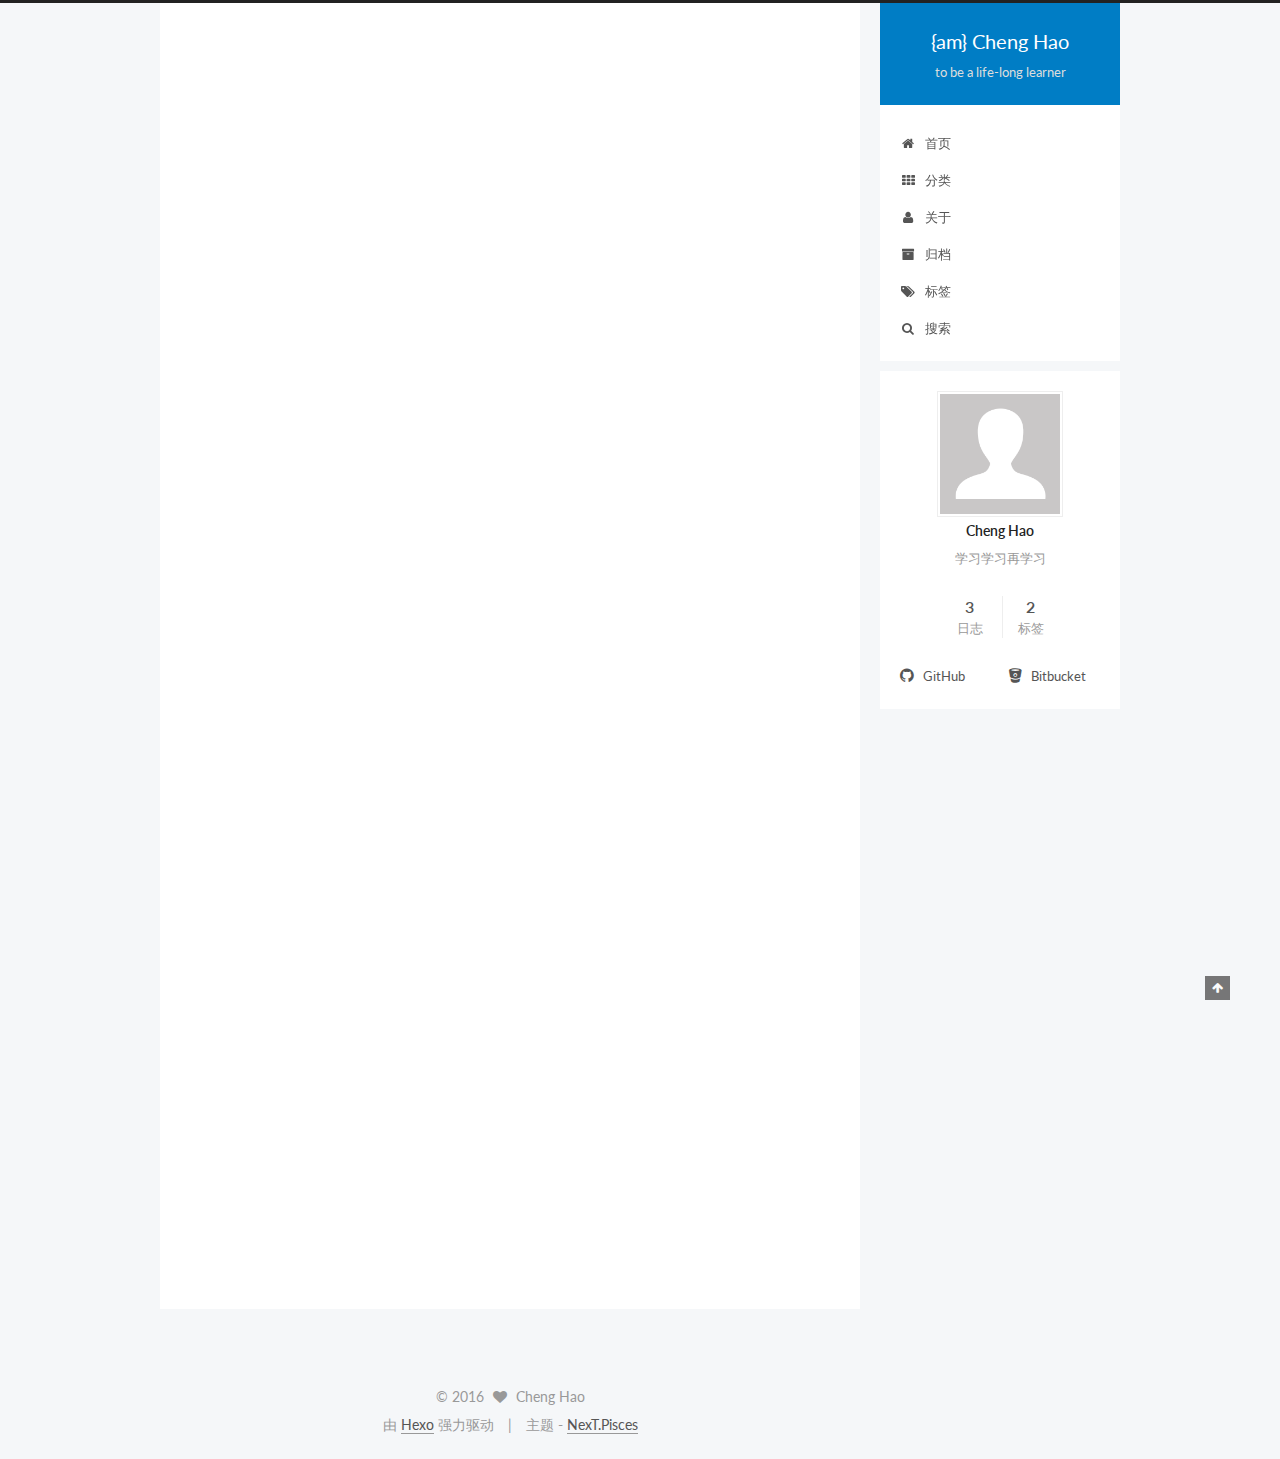
==== commit 6a78152d: "Site updated: 2016-07-26 16:09:28" ====
--- a/index.html
+++ b/index.html
@@ -281,6 +281,107 @@
             
               
                 
+                <a class="post-title-link" href="/2016/07/26/换了系统/" itemprop="url">
+                  换了系统
+                </a>
+              
+            
+          </h1>
+        
+
+        <div class="post-meta">
+          <span class="post-time">
+            <span class="post-meta-item-icon">
+              <i class="fa fa-calendar-o"></i>
+            </span>
+            <span class="post-meta-item-text">发表于</span>
+            <time itemprop="dateCreated" datetime="2016-07-26T16:05:20+08:00" content="2016-07-26">
+              2016-07-26
+            </time>
+          </span>
+
+          
+
+          
+            
+          
+
+          
+
+          
+          
+
+          
+        </div>
+      </header>
+    
+
+
+    <div class="post-body" itemprop="articleBody">
+
+      
+      
+
+      
+        
+          
+          在虚拟机里装了个Xubuntu，原来的Ubuntu正好坏掉了，好在把ichenghao这个文件夹备份出来了，于是重新在Xubuntu里安装Hexo，把ichenghao文件夹拷贝过来，重新生成SSH，然后hexo deploy，O(∩_∩)O哈哈~
+登录GitHub看了一下，之前的commit记录都没有了，重新开始。。。
+
+          
+
+          <div class="post-more-link text-center">
+            <a class="btn" href="/2016/07/26/换了系统/#more" rel="contents">
+              阅读全文 &raquo;
+            </a>
+          </div>
+        
+      
+    </div>
+
+    <div>
+      
+    </div>
+
+    <div>
+      
+    </div>
+
+    <footer class="post-footer">
+      
+
+      
+
+      
+      
+        <div class="post-eof"></div>
+      
+    </footer>
+  </article>
+
+
+    
+      
+
+  
+  
+
+  
+  
+  
+
+  <article class="post post-type-normal " itemscope itemtype="http://schema.org/Article">
+
+    
+      <header class="post-header">
+
+        
+        
+          <h1 class="post-title" itemprop="name headline">
+            
+            
+              
+                
                 <a class="post-title-link" href="/2016/07/14/初识Git/" itemprop="url">
                   初识Git
                 </a>
@@ -507,7 +608,7 @@
         <nav class="site-state motion-element">
           <div class="site-state-item site-state-posts">
             <a href="/archives">
-              <span class="site-state-item-count">2</span>
+              <span class="site-state-item-count">3</span>
               <span class="site-state-item-name">日志</span>
             </a>
           </div>
--- a/css/main.css
+++ b/css/main.css
@@ -1549,7 +1549,7 @@
   width: 4px;
   height: 4px;
   border-radius: 50%;
-  background: #e22b60;
+  background: #38ffff;
 }
 .links-of-blogroll {
   font-size: 13px;
